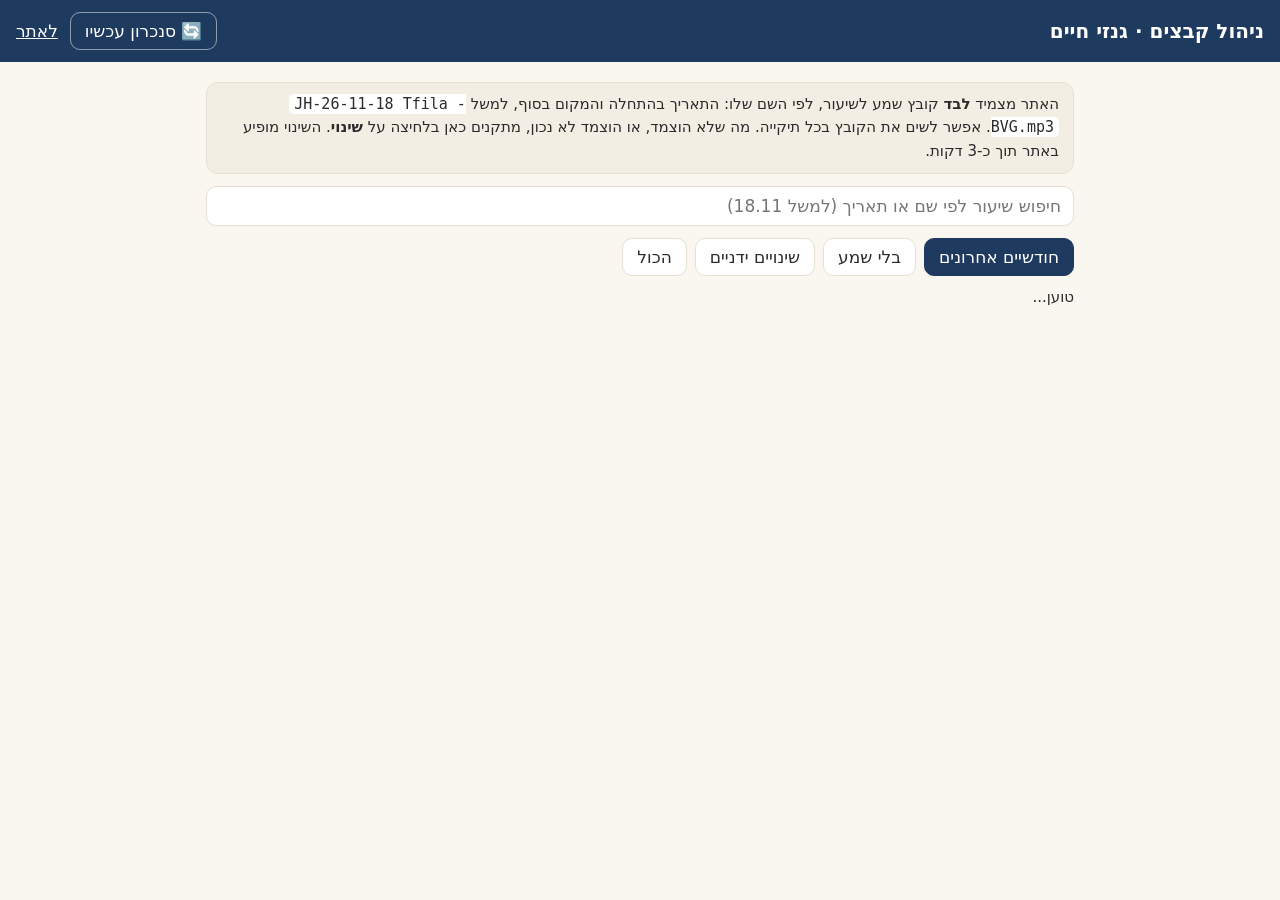
==== tools/admin.html @ 3f7f7e75 "דף ניהול לרב: שיוך ידני של שמע ו-PDF לכל שיעור וכפתור סנכרון עכשיו Co-Authored-By: Claude Opus 5.5 <" ====
<!doctype html>
<html lang="he" dir="rtl">
<head>
<meta charset="utf-8">
<base target="_top">
<style>
  :root { --bg:#faf7f0; --card:#fff; --ink:#2b2b2b; --muted:#77706a; --line:#e6dfd2; --navy:#1f3a5f; --gold:#7a5a1f; --ok:#2e6b3a; --bad:#a33; --soft:#f3eee4; }
  * { box-sizing: border-box; }
  body { margin:0; font-family: system-ui, "Segoe UI", Arial, sans-serif; background:var(--bg); color:var(--ink); font-size:17px; }
  header { position:sticky; top:0; z-index:5; background:var(--navy); color:#fff; padding:12px 16px; display:flex; gap:12px; align-items:center; flex-wrap:wrap; }
  header h1 { font-size:20px; margin:0; flex:1; min-width:180px; }
  button { font:inherit; border:1px solid var(--line); background:#fff; color:var(--ink); border-radius:10px; padding:8px 14px; cursor:pointer; }
  button.primary { background:var(--gold); border-color:var(--gold); color:#fff; }
  button.ghost { background:transparent; color:#fff; border-color:rgba(255,255,255,.5); }
  button:disabled { opacity:.5; cursor:default; }
  main { max-width:900px; margin:0 auto; padding:12px 16px 80px; }
  .help { background:var(--soft); border:1px solid var(--line); border-radius:12px; padding:10px 14px; margin:8px 0 12px; line-height:1.55; font-size:15px; }
  .help code { background:#fff; padding:1px 5px; border-radius:5px; direction:ltr; unicode-bidi:embed; }
  .bar { display:flex; gap:8px; flex-wrap:wrap; align-items:center; margin:8px 0 12px; }
  .bar input[type=search] { flex:1; min-width:200px; font:inherit; padding:9px 12px; border:1px solid var(--line); border-radius:10px; }
  .tabs button.on { background:var(--navy); color:#fff; border-color:var(--navy); }
  .status { margin:6px 0; min-height:1.4em; font-size:15px; }
  .status.ok { color:var(--ok); } .status.err { color:var(--bad); }
  .card { background:var(--card); border:1px solid var(--line); border-radius:12px; padding:12px 14px; margin-bottom:10px; }
  .card .top { display:flex; gap:8px; align-items:baseline; flex-wrap:wrap; }
  .date { font-weight:600; color:var(--navy); white-space:nowrap; }
  .place { font-size:14px; color:var(--muted); }
  .title { margin:4px 0 8px; line-height:1.4; }
  .row { display:flex; gap:6px; align-items:baseline; font-size:15px; margin:2px 0; }
  .row .ic { width:1.4em; flex:none; text-align:center; }
  .fname { direction:ltr; unicode-bidi:embed; word-break:break-all; }
  .none { color:var(--bad); }
  .tag { font-size:12px; border-radius:20px; padding:1px 8px; border:1px solid var(--line); color:var(--muted); }
  .tag.manual { border-color:var(--gold); color:var(--gold); }
  .tag.auto { border-color:var(--ok); color:var(--ok); }
  .card .actions { margin-top:8px; }
  .more { text-align:center; margin:16px 0; }
  /* עורך */
  .ed { margin-top:10px; border-top:1px dashed var(--line); padding-top:10px; }
  .ed h3 { font-size:16px; margin:10px 0 6px; }
  .ed input[type=search] { width:100%; font:inherit; padding:8px 10px; border:1px solid var(--line); border-radius:10px; }
  .ed select { width:100%; font-size:15px; border:1px solid var(--line); border-radius:10px; margin-top:6px; direction:ltr; }
  .chosen { display:flex; flex-direction:column; gap:4px; margin:6px 0; }
  .chip { display:flex; gap:8px; align-items:center; background:var(--soft); border-radius:8px; padding:5px 8px; }
  .chip .fname { flex:1; }
  .chip button { padding:2px 9px; }
  .ed .btns { display:flex; gap:8px; flex-wrap:wrap; margin-top:12px; }
  a { color:var(--gold); }
  .empty { text-align:center; color:var(--muted); padding:30px 0; }
</style>
</head>
<body>
<header>
  <h1>ניהול קבצים · גנזי חיים</h1>
  <button class="ghost" id="syncBtn" type="button">🔄 סנכרון עכשיו</button>
  <a href="https://ginzei-haim.org/" style="color:#fff">לאתר</a>
</header>
<main>
  <div class="help">
    האתר מצמיד <b>לבד</b> קובץ שמע לשיעור, לפי השם שלו: התאריך בהתחלה והמקום בסוף, למשל
    <code>JH-26-11-18 Tfila - BVG.mp3</code>. אפשר לשים את הקובץ בכל תיקייה.
    מה שלא הוצמד, או הוצמד לא נכון, מתקנים כאן בלחיצה על <b>שינוי</b>. השינוי מופיע באתר תוך כ-3 דקות.
  </div>
  <div class="bar">
    <input type="search" id="q" placeholder="חיפוש שיעור לפי שם או תאריך (למשל 18.11)">
  </div>
  <div class="bar tabs" id="tabs">
    <button type="button" data-f="recent" class="on">חודשיים אחרונים</button>
    <button type="button" data-f="noaudio">בלי שמע</button>
    <button type="button" data-f="manual">שינויים ידניים</button>
    <button type="button" data-f="all">הכול</button>
  </div>
  <div class="status" id="status">טוען...</div>
  <div id="list"></div>
  <div class="more"><button type="button" id="moreBtn" hidden>עוד שיעורים</button></div>
</main>
<script>
var KEY = <?!= JSON.stringify(key) ?>;
var S = { data: null, filter: 'recent', q: '', shown: 40, open: null };
var $ = function (id) { return document.getElementById(id); };

function esc(s) { return String(s == null ? '' : s).replace(/[&<>"']/g, function (c) { return { '&': '&amp;', '<': '&lt;', '>': '&gt;', '"': '&quot;', "'": '&#39;' }[c]; }); }
function base(k) { return k.split('/').pop(); }
function dir(k) { return k.split('/').slice(0, -1).join('/'); }
function fmtDate(d) { if (!d) return ''; var p = d.slice(0, 10).split('-'); return p[2] + '.' + p[1] + '.' + p[0].slice(2); }
function fileDay(k) { var m = base(k).match(/(?:^|\D)((?:20)?\d\d)-(\d\d)-(\d\d)(?!\d)/); if (!m) return null; return Date.parse((m[1].length === 2 ? '20' + m[1] : m[1]) + '-' + m[2] + '-' + m[3]); }
function url(k) { return S.data.base + '/' + k.split('/').map(encodeURIComponent).join('/'); }
function status(msg, cls) { var el = $('status'); el.textContent = msg || ''; el.className = 'status' + (cls ? ' ' + cls : ''); }

function call(fn) {
  var args = [].slice.call(arguments, 1);
  return new Promise(function (res, rej) {
    var r = google.script.run.withSuccessHandler(res).withFailureHandler(function (e) { rej(e && e.message ? e.message : String(e)); });
    r[fn].apply(r, [KEY].concat(args));
  });
}

function load() {
  status('טוען את השיעורים...');
  call('adminData').then(function (txt) {
    S.data = JSON.parse(txt);
    S.byId = {};
    S.data.lessons.forEach(function (l) { S.byId[l.id] = l; });
    S.mp3 = S.data.files.filter(function (k) { return /\.mp3$/i.test(k); });
    S.pdf = S.data.files.filter(function (k) { return /\.pdf$/i.test(k); });
    status('');
    render();
  }).catch(function (e) { status('הטעינה נכשלה: ' + e, 'err'); });
}

function matches(l) {
  var f = S.filter, q = S.q.trim();
  if (q) {
    var hay = (l.t + ' ' + l.s + ' ' + l.pl + ' ' + fmtDate(l.d) + ' ' + l.d + ' ' + l.a + ' ' + l.p.join(' ')).toLowerCase();
    return q.toLowerCase().split(/\s+/).every(function (w) { return hay.indexOf(w) >= 0; });
  }
  if (f === 'recent') return l.d >= new Date(Date.now() - 62 * 864e5).toISOString().slice(0, 10);
  if (f === 'noaudio') return !l.a;
  if (f === 'manual') return l.src === 'manual';
  return true;
}

function render() {
  if (!S.data) return;
  var items = S.data.lessons.filter(matches);
  var html = items.slice(0, S.shown).map(card).join('');
  $('list').innerHTML = html || '<div class="empty">אין שיעורים להצגה</div>';
  $('moreBtn').hidden = items.length <= S.shown;
  if (S.open) openEditor(S.open, true);
}

function card(l) {
  var tag = l.src === 'manual' ? '<span class="tag manual">נקבע ידנית</span>' : l.src === 'auto' ? '<span class="tag auto">הוצמד אוטומטית</span>' : '';
  var a = l.a ? '<a class="fname" href="' + esc(url(l.a)) + '" target="_blank">' + esc(base(l.a)) + '</a>' : '<span class="none">אין קובץ שמע</span>';
  var p = l.p.length ? l.p.map(function (k) { return '<a class="fname" href="' + esc(url(k)) + '" target="_blank">' + esc(base(k)) + '</a>'; }).join('<br>') : '<span style="color:var(--muted)">אין דף מקורות</span>';
  return '<div class="card" id="c-' + esc(l.id) + '">' +
    '<div class="top"><span class="date">' + fmtDate(l.d) + '</span><span class="place">' + esc([l.pl, l.s].filter(Boolean).join(' · ')) + '</span>' + tag + '</div>' +
    '<div class="title">' + esc(l.t) + '</div>' +
    '<div class="row"><span class="ic">🎧</span><span>' + a + '</span></div>' +
    '<div class="row"><span class="ic">📄</span><span>' + p + '</span></div>' +
    '<div class="actions"><button type="button" data-edit="' + esc(l.id) + '">שינוי</button></div>' +
    '<div class="edslot"></div></div>';
}

// קבצים מוצעים: קודם אלה שהתאריך שלהם קרוב ליום השיעור
function sorted(list, l) {
  var day = Date.parse((l.d || '').slice(0, 10));
  return list.slice().sort(function (x, y) {
    var dx = fileDay(x), dy = fileDay(y);
    var ax = dx == null || isNaN(day) ? 1e15 : Math.abs(day - dx), ay = dy == null || isNaN(day) ? 1e15 : Math.abs(day - dy);
    return ax - ay || x.localeCompare(y);
  });
}

function options(list, q, l, cur) {
  var words = q.toLowerCase().split(/\s+/).filter(Boolean);
  var rows = sorted(list, l).filter(function (k) { var s = k.toLowerCase(); return words.every(function (w) { return s.indexOf(w) >= 0; }); }).slice(0, 200);
  return rows.map(function (k) { return '<option value="' + esc(k) + '"' + (k === cur ? ' selected' : '') + '>' + esc(base(k)) + '  —  ' + esc(dir(k)) + '</option>'; }).join('');
}

function openEditor(id, keep) {
  var l = S.byId[id], c = $('c-' + id);
  if (!l || !c) return;
  if (!keep || !S.ed || S.ed.id !== id) S.ed = { id: id, a: l.a, p: l.p.slice() };
  S.open = id;
  var e = S.ed;
  c.querySelector('.edslot').innerHTML =
    '<div class="ed">' +
    '<h3>🎧 קובץ שמע</h3>' +
    '<div class="chosen" id="edA">' + (e.a ? chip(e.a, 'a') : '<div class="none">בלי קובץ שמע</div>') + '</div>' +
    '<input type="search" id="edAq" placeholder="חיפוש קובץ שמע (שם, תאריך כמו 26-11-18, או תיקייה)">' +
    '<select id="edAs" size="6">' + options(S.mp3, '', l, e.a) + '</select>' +
    '<h3>📄 דפי מקורות (PDF)</h3>' +
    '<div class="chosen" id="edP">' + (e.p.length ? e.p.map(function (k) { return chip(k, 'p'); }).join('') : '<div style="color:var(--muted)">אין</div>') + '</div>' +
    '<input type="search" id="edPq" placeholder="חיפוש PDF להוספה">' +
    '<select id="edPs" size="6">' + options(S.pdf, '', l) + '</select>' +
    '<div class="btns">' +
    '<button type="button" class="primary" id="edSave">שמירה</button>' +
    '<button type="button" id="edCancel">ביטול</button>' +
    (l.src === 'manual' ? '<button type="button" id="edAuto">ביטול השינוי הידני (חזרה לאוטומטי)</button>' : '') +
    '</div></div>';
  $('edAq').oninput = function () { $('edAs').innerHTML = options(S.mp3, this.value, l, e.a); };
  $('edPq').oninput = function () { $('edPs').innerHTML = options(S.pdf, this.value, l); };
  $('edAs').onchange = function () { e.a = this.value; openEditor(id, true); };
  $('edPs').onchange = function () { if (e.p.indexOf(this.value) < 0) e.p.push(this.value); openEditor(id, true); };
  $('edSave').onclick = function () { save(l, { a: e.a || null, p: e.p }); };
  $('edCancel').onclick = function () { S.open = null; S.ed = null; c.querySelector('.edslot').innerHTML = ''; };
  if ($('edAuto')) $('edAuto').onclick = function () { save(l, null); };
}

function chip(k, kind) {
  return '<div class="chip"><a class="fname" href="' + esc(url(k)) + '" target="_blank">' + esc(base(k)) + '</a>' +
    '<span class="place">' + esc(dir(k)) + '</span><button type="button" data-rm="' + kind + '" data-k="' + esc(k) + '" title="הסרה">✕</button></div>';
}

function save(l, value) {
  var btns = document.querySelectorAll('.ed button');
  for (var i = 0; i < btns.length; i++) btns[i].disabled = true;
  status('שומר...');
  call('adminSave', l.id, value, l.t).then(function () {
    if (value) { l.a = value.a || ''; l.p = value.p.slice(); l.src = 'manual'; }
    else { l.src = ''; }
    S.open = null; S.ed = null;
    status(value ? '✓ נשמר. האתר יתעדכן בעוד כ-3 דקות.' : '✓ השינוי הידני בוטל. ההתאמה האוטומטית תחזור בעוד כ-3 דקות.', 'ok');
    render();
  }).catch(function (e) {
    status('השמירה נכשלה: ' + e, 'err');
    for (var i = 0; i < btns.length; i++) btns[i].disabled = false;
  });
}

document.addEventListener('click', function (ev) {
  var t = ev.target;
  if (t.dataset && t.dataset.edit) { openEditor(t.dataset.edit); return; }
  if (t.dataset && t.dataset.rm && S.ed) {
    if (t.dataset.rm === 'a') S.ed.a = '';
    else S.ed.p = S.ed.p.filter(function (k) { return k !== t.dataset.k; });
    openEditor(S.ed.id, true);
  }
});
$('tabs').addEventListener('click', function (ev) {
  var f = ev.target.dataset && ev.target.dataset.f; if (!f) return;
  S.filter = f; S.shown = 40; S.open = null;
  [].forEach.call(this.children, function (b) { b.classList.toggle('on', b.dataset.f === f); });
  render();
});
$('q').addEventListener('input', function () { S.q = this.value; S.shown = 40; S.open = null; render(); });
$('moreBtn').onclick = function () { S.shown += 60; render(); };
$('syncBtn').onclick = function () {
  var b = this; b.disabled = true; status('מפעיל סנכרון...');
  call('adminSync').then(function (r) {
    status(r === 'recent' ? 'הסנכרון כבר רץ. האתר יתעדכן בעוד כ-2 דקות.' : '✓ הסנכרון הופעל. שיעורים וקבצים חדשים יופיעו באתר בעוד כ-2 דקות.', 'ok');
  }).catch(function (e) { status('הסנכרון לא הופעל: ' + e, 'err'); }).then(function () { setTimeout(function () { b.disabled = false; }, 60000); });
};
load();
</script>
</body>
</html>
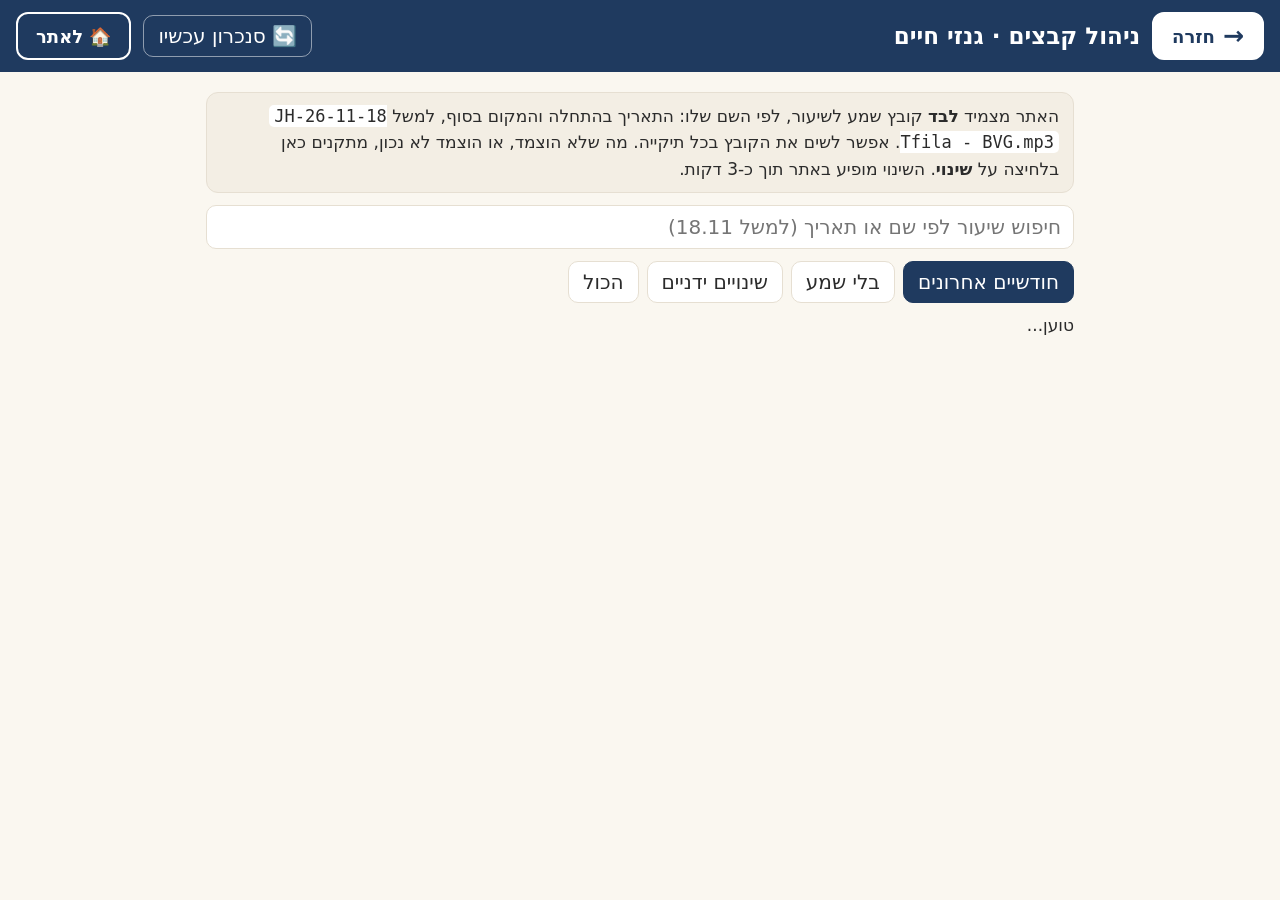
==== commit d99569da: "הגדלת טקסט, צפיות לכל שיעור, מונה כניסות וכפתורי ניווט בכל מסך - טקסט גדול יותר בכל האתר (כ-19px במח" ====
--- a/tools/admin.html
+++ b/tools/admin.html
@@ -6,54 +6,59 @@
 <style>
   :root { --bg:#faf7f0; --card:#fff; --ink:#2b2b2b; --muted:#77706a; --line:#e6dfd2; --navy:#1f3a5f; --gold:#7a5a1f; --ok:#2e6b3a; --bad:#a33; --soft:#f3eee4; }
   * { box-sizing: border-box; }
-  body { margin:0; font-family: system-ui, "Segoe UI", Arial, sans-serif; background:var(--bg); color:var(--ink); font-size:17px; }
+  body { margin:0; font-family: system-ui, "Segoe UI", Arial, sans-serif; background:var(--bg); color:var(--ink); font-size:20px; }
   header { position:sticky; top:0; z-index:5; background:var(--navy); color:#fff; padding:12px 16px; display:flex; gap:12px; align-items:center; flex-wrap:wrap; }
-  header h1 { font-size:20px; margin:0; flex:1; min-width:180px; }
+  header h1 { font-size:23px; margin:0; flex:1; min-width:180px; }
   button { font:inherit; border:1px solid var(--line); background:#fff; color:var(--ink); border-radius:10px; padding:8px 14px; cursor:pointer; }
   button.primary { background:var(--gold); border-color:var(--gold); color:#fff; }
   button.ghost { background:transparent; color:#fff; border-color:rgba(255,255,255,.5); }
   button:disabled { opacity:.5; cursor:default; }
   main { max-width:900px; margin:0 auto; padding:12px 16px 80px; }
-  .help { background:var(--soft); border:1px solid var(--line); border-radius:12px; padding:10px 14px; margin:8px 0 12px; line-height:1.55; font-size:15px; }
+  .help { background:var(--soft); border:1px solid var(--line); border-radius:12px; padding:10px 14px; margin:8px 0 12px; line-height:1.55; font-size:17px; }
   .help code { background:#fff; padding:1px 5px; border-radius:5px; direction:ltr; unicode-bidi:embed; }
   .bar { display:flex; gap:8px; flex-wrap:wrap; align-items:center; margin:8px 0 12px; }
   .bar input[type=search] { flex:1; min-width:200px; font:inherit; padding:9px 12px; border:1px solid var(--line); border-radius:10px; }
   .tabs button.on { background:var(--navy); color:#fff; border-color:var(--navy); }
-  .status { margin:6px 0; min-height:1.4em; font-size:15px; }
+  .status { margin:6px 0; min-height:1.4em; font-size:17px; }
   .status.ok { color:var(--ok); } .status.err { color:var(--bad); }
   .card { background:var(--card); border:1px solid var(--line); border-radius:12px; padding:12px 14px; margin-bottom:10px; }
   .card .top { display:flex; gap:8px; align-items:baseline; flex-wrap:wrap; }
   .date { font-weight:600; color:var(--navy); white-space:nowrap; }
-  .place { font-size:14px; color:var(--muted); }
+  .place { font-size:16px; color:var(--muted); }
   .title { margin:4px 0 8px; line-height:1.4; }
-  .row { display:flex; gap:6px; align-items:baseline; font-size:15px; margin:2px 0; }
+  .row { display:flex; gap:6px; align-items:baseline; font-size:17px; margin:2px 0; }
   .row .ic { width:1.4em; flex:none; text-align:center; }
   .fname { direction:ltr; unicode-bidi:embed; word-break:break-all; }
   .none { color:var(--bad); }
-  .tag { font-size:12px; border-radius:20px; padding:1px 8px; border:1px solid var(--line); color:var(--muted); }
+  .tag { font-size:14px; border-radius:20px; padding:1px 8px; border:1px solid var(--line); color:var(--muted); }
   .tag.manual { border-color:var(--gold); color:var(--gold); }
   .tag.auto { border-color:var(--ok); color:var(--ok); }
   .card .actions { margin-top:8px; }
   .more { text-align:center; margin:16px 0; }
   /* עורך */
   .ed { margin-top:10px; border-top:1px dashed var(--line); padding-top:10px; }
-  .ed h3 { font-size:16px; margin:10px 0 6px; }
+  .ed h3 { font-size:18px; margin:10px 0 6px; }
   .ed input[type=search] { width:100%; font:inherit; padding:8px 10px; border:1px solid var(--line); border-radius:10px; }
-  .ed select { width:100%; font-size:15px; border:1px solid var(--line); border-radius:10px; margin-top:6px; direction:ltr; }
+  .ed select { width:100%; font-size:17px; border:1px solid var(--line); border-radius:10px; margin-top:6px; direction:ltr; }
   .chosen { display:flex; flex-direction:column; gap:4px; margin:6px 0; }
   .chip { display:flex; gap:8px; align-items:center; background:var(--soft); border-radius:8px; padding:5px 8px; }
   .chip .fname { flex:1; }
   .chip button { padding:2px 9px; }
   .ed .btns { display:flex; gap:8px; flex-wrap:wrap; margin-top:12px; }
   a { color:var(--gold); }
+  /* כפתורי ניווט בולטים בכותרת */
+  .navbtn { display:inline-flex; align-items:center; gap:8px; min-height:48px; padding:6px 18px; border-radius:12px; border:2px solid #fff; background:#fff; color:var(--navy); font-weight:800; font-size:18px; text-decoration:none; cursor:pointer; }
+  .navbtn.ghost { background:transparent; color:#fff; }
+  .navbtn .ar { font-size:1.4em; line-height:1; }
   .empty { text-align:center; color:var(--muted); padding:30px 0; }
 </style>
 </head>
 <body>
 <header>
+  <button class="navbtn" id="backBtn" type="button" title="חזרה למסך הקודם"><span class="ar" aria-hidden="true">→</span> חזרה</button>
   <h1>ניהול קבצים · גנזי חיים</h1>
   <button class="ghost" id="syncBtn" type="button">🔄 סנכרון עכשיו</button>
-  <a href="https://ginzei-haim.org/" style="color:#fff">לאתר</a>
+  <a class="navbtn ghost" href="https://ginzei-haim.org/">🏠 לאתר</a>
 </header>
 <main>
   <div class="help">
@@ -78,6 +83,16 @@
 var KEY = <?!= JSON.stringify(key) ?>;
 var S = { data: null, filter: 'recent', q: '', shown: 40, open: null };
 var $ = function (id) { return document.getElementById(id); };
+// חזרה: אם פתוח עורך של שיעור, סוגרים אותו (וחוזרים לרשימה). אחרת חוזרים לדף הקודם בדפדפן.
+$('backBtn').onclick = function () {
+  if (S.open) {
+    var c = $('c-' + S.open);
+    S.open = null; S.ed = null;
+    if (c) { c.querySelector('.edslot').innerHTML = ''; c.scrollIntoView({ block: 'center' }); }
+    return;
+  }
+  history.back();
+};
 
 function esc(s) { return String(s == null ? '' : s).replace(/[&<>"']/g, function (c) { return { '&': '&amp;', '<': '&lt;', '>': '&gt;', '"': '&quot;', "'": '&#39;' }[c]; }); }
 function base(k) { return k.split('/').pop(); }
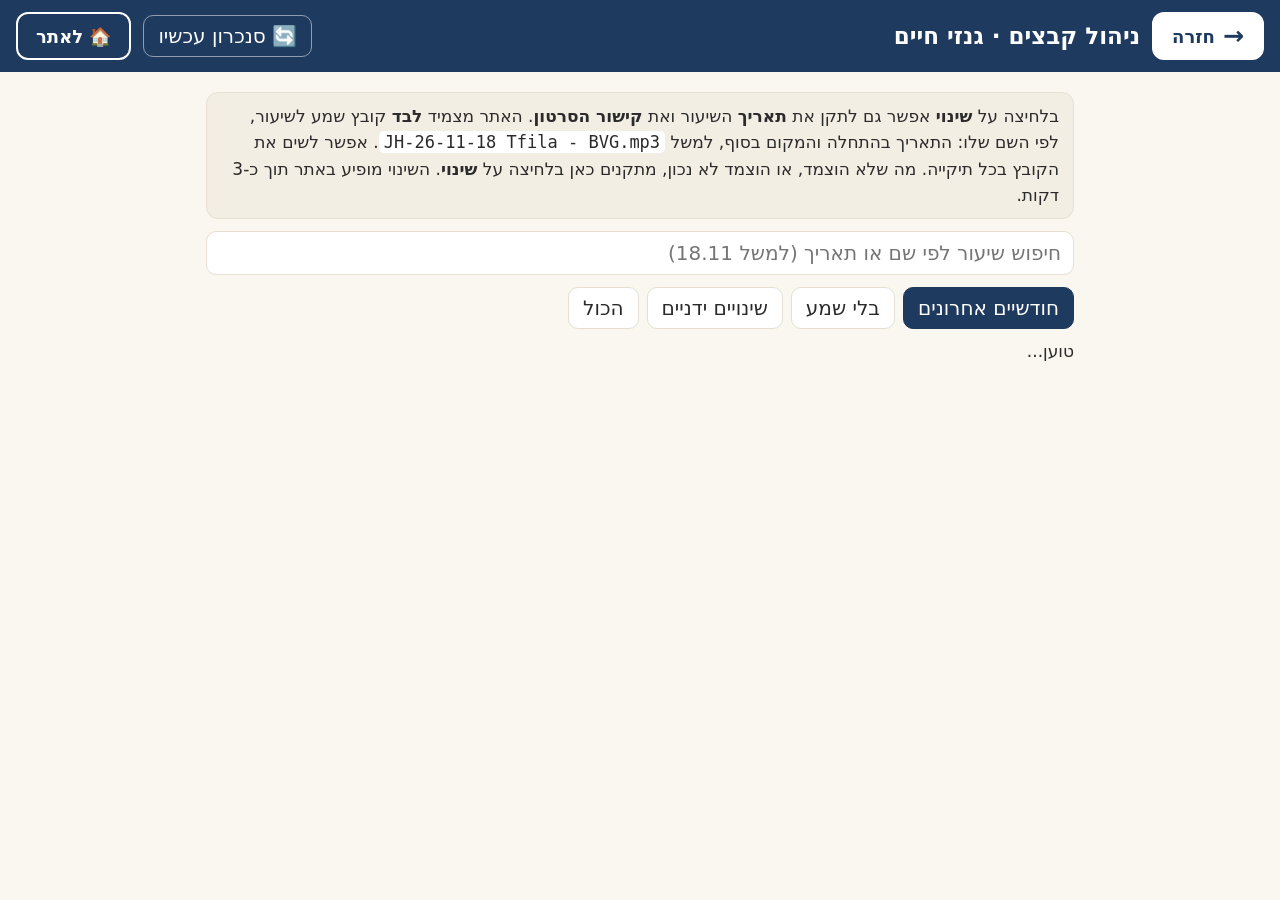
==== commit 473459fd: "דף הניהול: תיקון ידני של תאריך השיעור ושל קישור הסרטון התאריך הידני גובר על התאריך שנקרא מהתיאור, מש" ====
--- a/tools/admin.html
+++ b/tools/admin.html
@@ -62,7 +62,7 @@
 </header>
 <main>
   <div class="help">
-    האתר מצמיד <b>לבד</b> קובץ שמע לשיעור, לפי השם שלו: התאריך בהתחלה והמקום בסוף, למשל
+    בלחיצה על <b>שינוי</b> אפשר גם לתקן את <b>תאריך</b> השיעור ואת <b>קישור הסרטון</b>. האתר מצמיד <b>לבד</b> קובץ שמע לשיעור, לפי השם שלו: התאריך בהתחלה והמקום בסוף, למשל
     <code>JH-26-11-18 Tfila - BVG.mp3</code>. אפשר לשים את הקובץ בכל תיקייה.
     מה שלא הוצמד, או הוצמד לא נכון, מתקנים כאן בלחיצה על <b>שינוי</b>. השינוי מופיע באתר תוך כ-3 דקות.
   </div>
@@ -110,15 +110,15 @@
   });
 }
 
-function load() {
-  status('טוען את השיעורים...');
+function load(quiet) {
+  if (!quiet) status('טוען את השיעורים...');
   call('adminData').then(function (txt) {
     S.data = JSON.parse(txt);
     S.byId = {};
     S.data.lessons.forEach(function (l) { S.byId[l.id] = l; });
     S.mp3 = S.data.files.filter(function (k) { return /\.mp3$/i.test(k); });
     S.pdf = S.data.files.filter(function (k) { return /\.pdf$/i.test(k); });
-    status('');
+    if (!quiet) status('');
     render();
   }).catch(function (e) { status('הטעינה נכשלה: ' + e, 'err'); });
 }
@@ -151,6 +151,7 @@
   return '<div class="card" id="c-' + esc(l.id) + '">' +
     '<div class="top"><span class="date">' + fmtDate(l.d) + '</span><span class="place">' + esc([l.pl, l.s].filter(Boolean).join(' · ')) + '</span>' + tag + '</div>' +
     '<div class="title">' + esc(l.t) + '</div>' +
+    (l.ol ? '<div class="row"><span class="ic">▶️</span><a class="fname" href="https://www.youtube.com/watch?v=' + esc(l.ol) + '" target="_blank">https://youtu.be/' + esc(l.ol) + '</a></div>' : '') +
     '<div class="row"><span class="ic">🎧</span><span>' + a + '</span></div>' +
     '<div class="row"><span class="ic">📄</span><span>' + p + '</span></div>' +
     '<div class="actions"><button type="button" data-edit="' + esc(l.id) + '">שינוי</button></div>' +
@@ -173,14 +174,26 @@
   return rows.map(function (k) { return '<option value="' + esc(k) + '"' + (k === cur ? ' selected' : '') + '>' + esc(base(k)) + '  —  ' + esc(dir(k)) + '</option>'; }).join('');
 }
 
+function ytId(s) {
+  s = String(s || '').trim();
+  if (/^[A-Za-z0-9_-]{11}$/.test(s)) return s;
+  var m = s.match(/(?:[?&]v=|youtu\.be\/|\/shorts\/|\/embed\/|\/live\/)([A-Za-z0-9_-]{11})(?![A-Za-z0-9_-])/);
+  return m ? m[1] : '';
+}
+
 function openEditor(id, keep) {
   var l = S.byId[id], c = $('c-' + id);
   if (!l || !c) return;
-  if (!keep || !S.ed || S.ed.id !== id) S.ed = { id: id, a: l.a, p: l.p.slice() };
+  if (!keep || !S.ed || S.ed.id !== id) S.ed = { id: id, a: l.a, p: l.p.slice(), date: l.od || '', link: l.ol ? 'https://www.youtube.com/watch?v=' + l.ol : '' };
   S.open = id;
   var e = S.ed;
   c.querySelector('.edslot').innerHTML =
     '<div class="ed">' +
+    '<h3>📅 תאריך השיעור</h3>' +
+    '<input type="date" id="edD" value="' + esc(e.date || l.d) + '" style="font:inherit;padding:6px 10px;border:1px solid var(--line);border-radius:10px">' +
+    '<div class="place" style="margin-top:4px">' + (l.od ? 'נקבע ידנית. כדי לחזור לתאריך האוטומטי, לחצו על "ביטול השינוי הידני" למטה.' : 'כרגע התאריך נקרא אוטומטית מהתיאור של הסרטון. אפשר לתקן אותו כאן.') + '</div>' +
+    '<h3>▶️ קישור הסרטון ביוטיוב</h3>' +
+    '<input type="search" id="edL" dir="ltr" placeholder="הדביקו קישור יוטיוב (או השאירו ריק)" value="' + esc(e.link) + '">' +
     '<h3>🎧 קובץ שמע</h3>' +
     '<div class="chosen" id="edA">' + (e.a ? chip(e.a, 'a') : '<div class="none">בלי קובץ שמע</div>') + '</div>' +
     '<input type="search" id="edAq" placeholder="חיפוש קובץ שמע (שם, תאריך כמו 26-11-18, או תיקייה)">' +
@@ -198,7 +211,21 @@
   $('edPq').oninput = function () { $('edPs').innerHTML = options(S.pdf, this.value, l); };
   $('edAs').onchange = function () { e.a = this.value; openEditor(id, true); };
   $('edPs').onchange = function () { if (e.p.indexOf(this.value) < 0) e.p.push(this.value); openEditor(id, true); };
-  $('edSave').onclick = function () { save(l, { a: e.a || null, p: e.p }); };
+  $('edSave').onclick = function () {
+    var v = {};
+    if ((e.a || '') !== (l.a || '')) v.a = e.a || null;
+    if (e.p.join('\n') !== l.p.join('\n')) v.p = e.p;
+    var d = $('edD').value, curD = l.od || '';
+    if (d && d !== (curD || l.d)) v.date = d; // התאריך שונה מהנוכחי
+    var lk = $('edL').value.trim(), curL = l.ol || '';
+    if (lk) {
+      var y = ytId(lk);
+      if (!y) { status('קישור היוטיוב לא תקין. הדביקו קישור מלא, למשל https://www.youtube.com/watch?v=...', 'err'); return; }
+      if (y !== curL) v.link = y;
+    } else if (curL) v.link = '';
+    if (!Object.keys(v).length) { status('לא שונה כלום.'); return; }
+    save(l, v);
+  };
   $('edCancel').onclick = function () { S.open = null; S.ed = null; c.querySelector('.edslot').innerHTML = ''; };
   if ($('edAuto')) $('edAuto').onclick = function () { save(l, null); };
 }
@@ -213,8 +240,14 @@
   for (var i = 0; i < btns.length; i++) btns[i].disabled = true;
   status('שומר...');
   call('adminSave', l.id, value, l.t).then(function () {
-    if (value) { l.a = value.a || ''; l.p = value.p.slice(); l.src = 'manual'; }
-    else { l.src = ''; }
+    if (value) {
+      if ('a' in value) l.a = value.a || '';
+      if ('p' in value) l.p = value.p.slice();
+      if ('date' in value) { l.od = value.date; l.d = value.date; }
+      if ('link' in value) l.ol = value.link ? ytId(value.link) : '';
+      l.src = 'manual';
+    }
+    else { l.src = ''; l.od = ''; l.ol = ''; load(true); }
     S.open = null; S.ed = null;
     status(value ? '✓ נשמר. האתר יתעדכן בעוד כ-3 דקות.' : '✓ השינוי הידני בוטל. ההתאמה האוטומטית תחזור בעוד כ-3 דקות.', 'ok');
     render();
@@ -241,10 +274,29 @@
 });
 $('q').addEventListener('input', function () { S.q = this.value; S.shown = 40; S.open = null; render(); });
 $('moreBtn').onclick = function () { S.shown += 60; render(); };
+function syncResult(since, tries) {
+  call('adminSyncResult', since).then(function (txt) {
+    var r = JSON.parse(txt);
+    if (r.state === 'failed') { status('הסנכרון נכשל. כדאי לנסות שוב בעוד כמה דקות.', 'err'); return; }
+    if (r.state !== 'done') {
+      if (tries > 60) { status('הסנכרון לוקח יותר מהרגיל. אפשר לבדוק שוב בעוד כמה דקות.', 'err'); return; }
+      status('הסנכרון רץ... (עוד רגע)'); setTimeout(function () { syncResult(since, tries + 1); }, 6000); return;
+    }
+    var fresh = Object.keys(r.lessons).filter(function (id) { return !S.byId[id]; })
+      .sort(function (a, b) { return r.lessons[a].d < r.lessons[b].d ? 1 : -1; });
+    if (!fresh.length) { status('✓ הסנכרון הסתיים: לא נמצאו שיעורים חדשים.', 'ok'); return; }
+    var n = fresh.length;
+    var head = n === 1 ? 'נוסף שיעור חדש אחד' : 'נוספו ' + n + ' שיעורים חדשים';
+    status('✓ הסנכרון הסתיים: ' + head + ': ' + fresh.slice(0, 5).map(function (id) { return r.lessons[id].t; }).join(' | ') + (n > 5 ? ' ועוד ' + (n - 5) : '') + '. האתר יתעדכן בעוד כדקה-שתיים.', 'ok');
+    load(true);
+  }).catch(function (e) { status('לא הצלחתי לבדוק את תוצאת הסנכרון: ' + e, 'err'); });
+}
 $('syncBtn').onclick = function () {
   var b = this; b.disabled = true; status('מפעיל סנכרון...');
-  call('adminSync').then(function (r) {
-    status(r === 'recent' ? 'הסנכרון כבר רץ. האתר יתעדכן בעוד כ-2 דקות.' : '✓ הסנכרון הופעל. שיעורים וקבצים חדשים יופיעו באתר בעוד כ-2 דקות.', 'ok');
+  call('adminSync').then(function (txt) {
+    var r = JSON.parse(txt);
+    status(r.r === 'recent' ? 'סנכרון כבר רץ, ממתין לתוצאה...' : 'הסנכרון הופעל, ממתין לתוצאה...');
+    syncResult(r.since, 0);
   }).catch(function (e) { status('הסנכרון לא הופעל: ' + e, 'err'); }).then(function () { setTimeout(function () { b.disabled = false; }, 60000); });
 };
 load();
